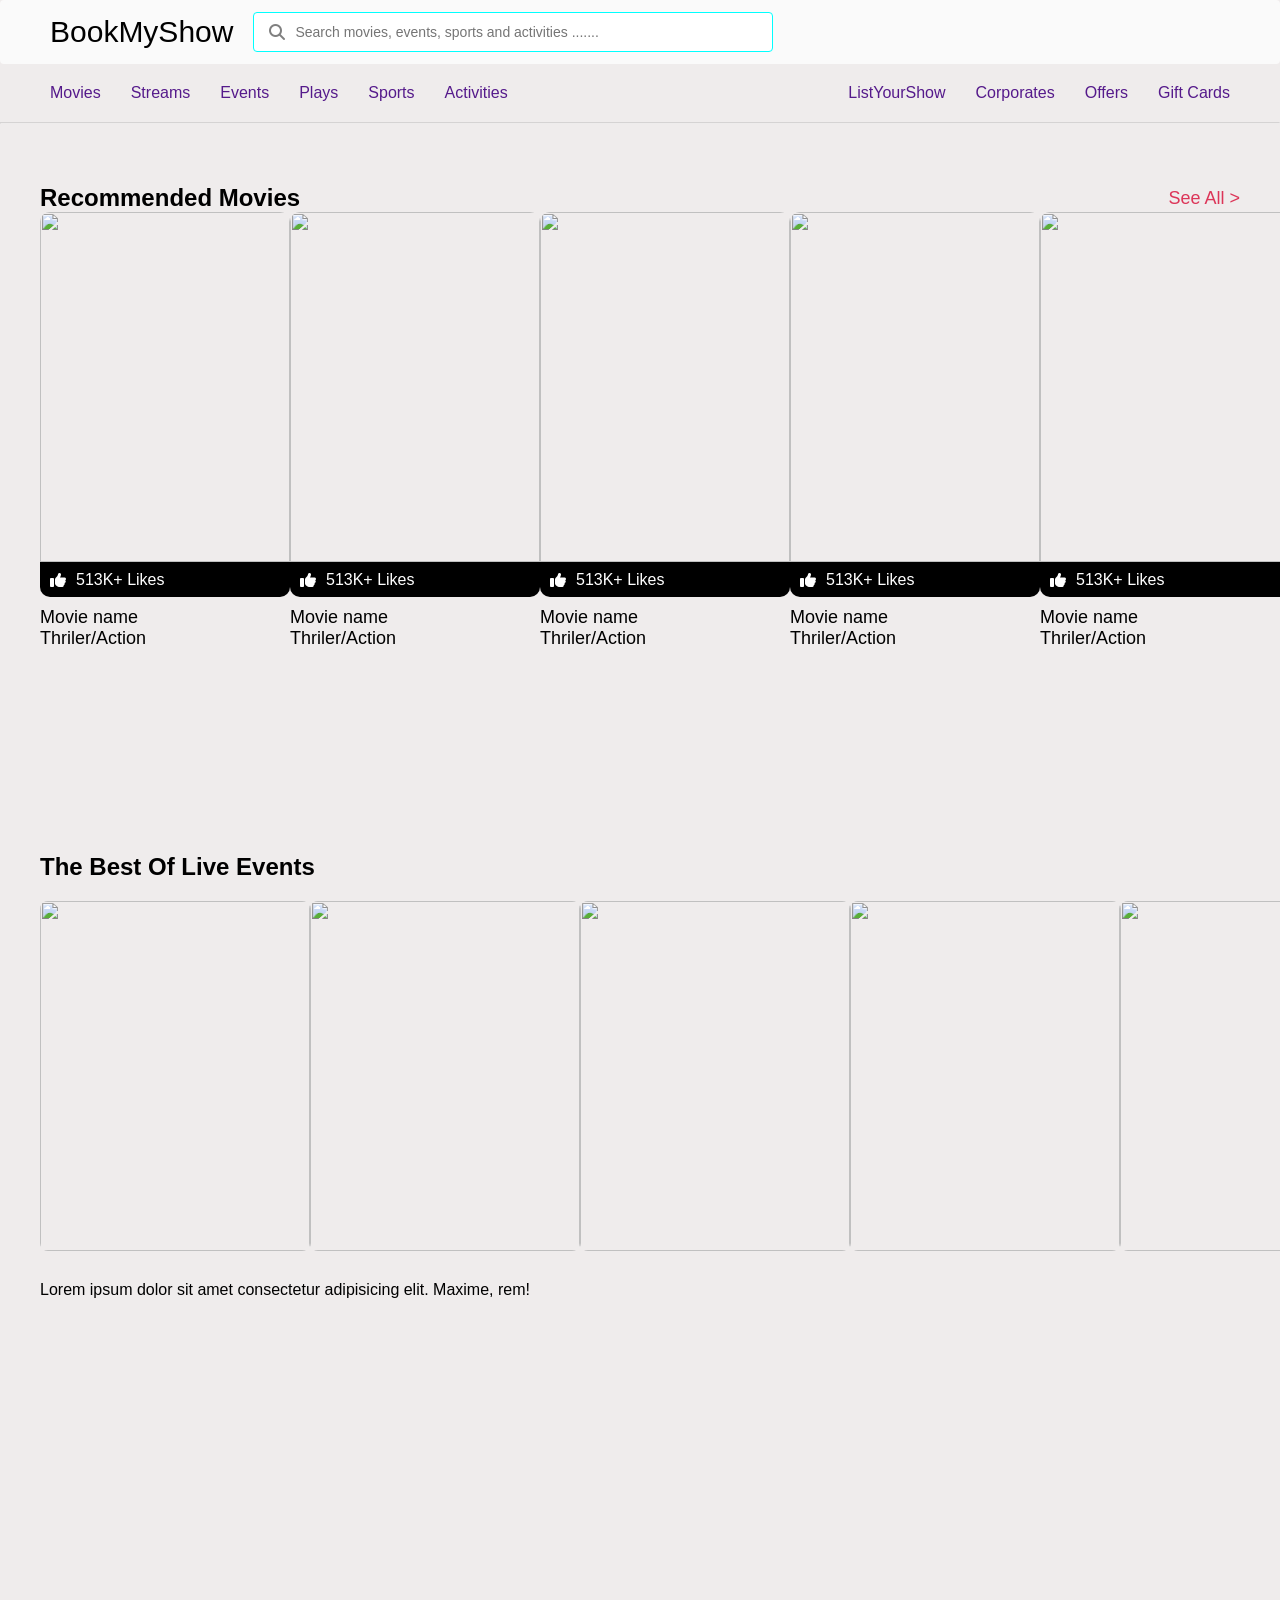
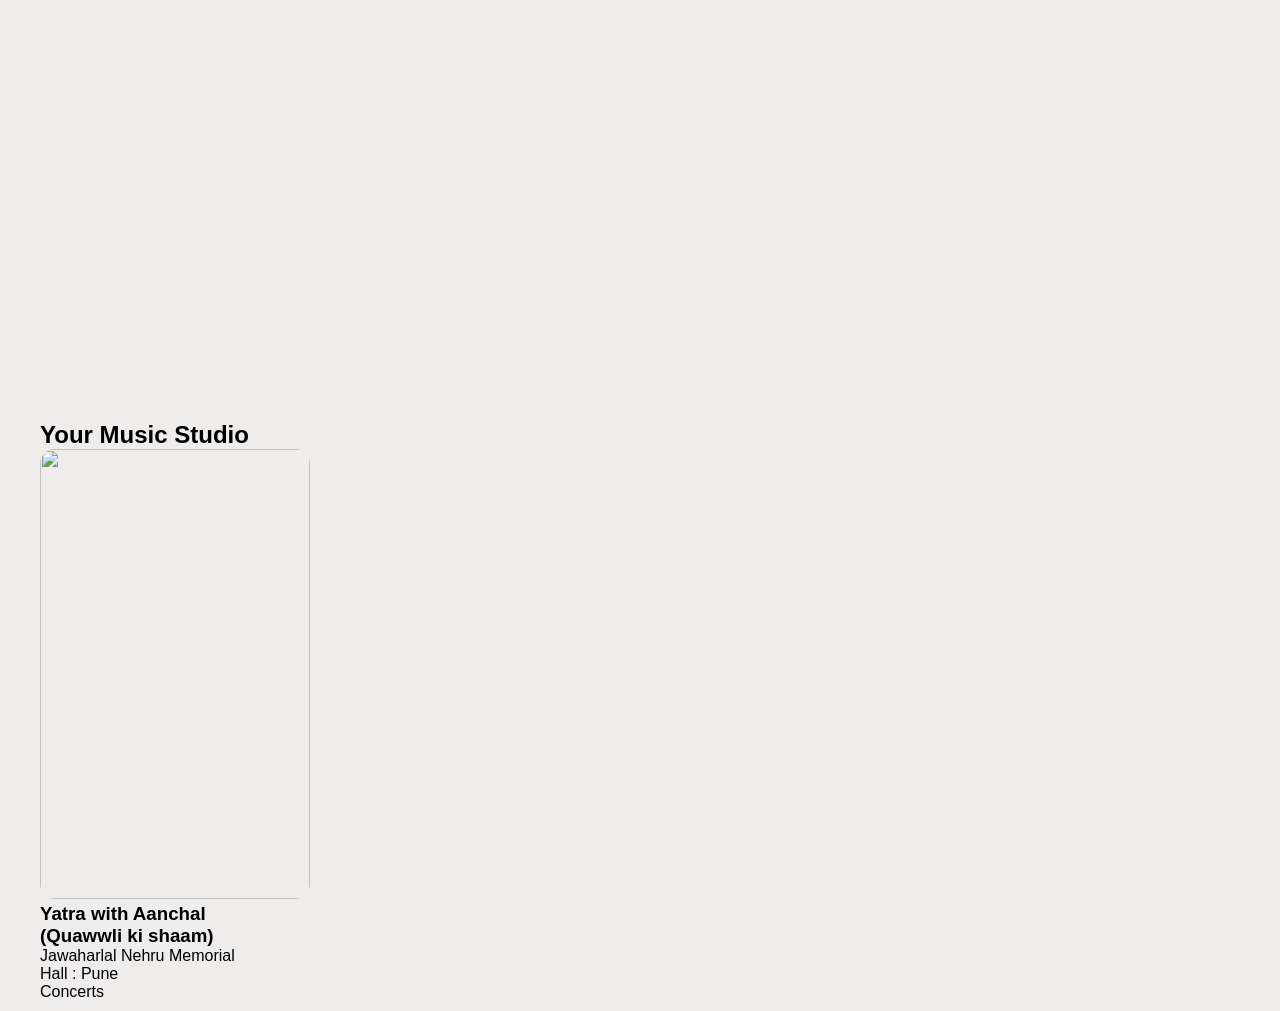
==== BookMyShow/index.html @ f7d7d76d "2nd commit" ====
<!DOCTYPE html>
<html lang="en">
<head>
    <meta charset="UTF-8" />
    <meta name="viewport" content="width=device-width, initial-scale=1.0" />
    <title>Movie Navbar</title>

    <link rel="stylesheet" href="style.css" />

    <link rel="stylesheet"
        href="https://cdnjs.cloudflare.com/ajax/libs/font-awesome/6.5.1/css/all.min.css">
</head>
<body>

    <header class="navbar">
        <div class="left">

            <div class="logo">
                BookMyShow
            </div>

            <div class="search-box">
                <i class="fa-solid fa-magnifying-glass"></i>
                <input
                    type="text"
                    placeholder="Search movies, events, sports and activities .......">
            </div>
        </div>

        <div class="right">

            <select class="city">
                <option>Vadodara</option>
                <option>Ahmedabad</option>
                <option>Surat</option>
            </select>

            <button class="signin-btn">
                Sign in
            </button>
            <i class="fa-solid fa-bars menu"></i>
        </div>    
        <hr>   
    </header>
    <div class="sub-nevbar">
          <div class="left-links">
              <a href="">Movies</a>
              <a href="">Streams</a>
              <a href="">Events</a>
              <a href="">Plays</a>
              <a href="">Sports</a>
              <a href="">Activities</a>
          </div>
          <div class="right-links">
            <a href="">ListYourShow</a>
            <a href="">Corporates</a>
            <a href="">Offers</a>
            <a href="">Gift Cards</a>
          </div>
        </div>
        <hr>


          <!-- HERO -->

        <section class="hero">
          <div class="poster">
            <img src="https://assets-in-gm.bmscdn.com/promotions/cms/creatives/1780384574199_aanchalpuneweb.jpg" alt="">
        </div>
        <div class="movie-card">
            <div class="info">
            <h1>Recommended Movies</h1>
            <span>See  All ></span>
            </div>
            <div class="card-container">
                <div class="card">
                    <img src="https://admin.itsnicethat.com/images/3CzWUmmXvOtHmdH0J1VNY-f9riA=/254910/format-webp%7Cwidth-1440/4._Oppenheimer.jpg" alt="">
                    <div class="text">
                        <i class="fa-solid fa-thumbs-up">  </i>
                        <p>513K+ Likes</p>
                    </div>
                    <div class="card-info">
                        <p>Movie name</p>
                        <span>Thriler/Action</span>
                    </div>
                </div>

                <div class="card">
                    <img src="https://m.media-amazon.com/images/I/81dae9nZFBS.jpg" alt="">
                    <div class="text">
                        <i class="fa-solid fa-thumbs-up">  </i>
                        <p>513K+ Likes</p>
                    </div>
                    <div class="card-info">
                        <p>Movie name</p>
                        <span>Thriler/Action</span>
                    </div>
                </div>

                <div class="card">
                    <img src="https://encrypted-tbn0.gstatic.com/images?q=tbn:ANd9GcTdoHiEyWrZaeX-_F0o2i3d9DiT3tfPP3rqZA&s" alt="">
                    <div class="text">
                        <i class="fa-solid fa-thumbs-up">  </i>
                        <p>513K+ Likes</p>
                    </div>
                    <div class="card-info">
                        <p>Movie name</p>
                        <span>Thriler/Action</span>
                    </div>
                </div>


                <div class="card">
                    <img src="https://encrypted-tbn0.gstatic.com/images?q=tbn:ANd9GcTc-PhUFYKP3IrTbPTFF3qFs5Xk3FHqvIUe6w&s" alt="">
                    <div class="text">
                        <i class="fa-solid fa-thumbs-up">  </i>
                        <p>513K+ Likes</p>
                    </div>
                    <div class="card-info">
                        <p>Movie name</p>
                        <span>Thriler/Action</span>
                    </div>
                </div>

                <div class="card">
                    <img src="https://img.freepik.com/premium-psd/action-movie-poster-design-template_528542-2069.jpg" alt="">
                    <div class="text">
                        <i class="fa-solid fa-thumbs-up">  </i>
                        <p>513K+ Likes</p>
                    </div>
                    <div class="card-info">
                        <p>Movie name</p>
                        <span>Thriler/Action</span>
                    </div>
                </div>

               
            </div>
            <div class="ad">
                <img src="https://assets-in.bmscdn.com/discovery-catalog/collections/tr:w-1440,h-120/stream-leadin-web-collection-202210241242.png" alt="">
            </div>
            <div class="events">
                <h1>The Best Of Live Events</h1>
                <div class="image">
                    <img src="https://assets-in.bmscdn.com/discovery-catalog/collections/tr:w-800,h-800:l-text,ie-MTE1KyBFdmVudHM%3D,co-FFFFFF,ff-Roboto,fs-64,lx-48,ly-320,tg-b,pa-8_0_0_0,l-end:w-300/comedy-shows-collection-202211140440.png" alt="">
                    <img src="https://assets-in.bmscdn.com/discovery-catalog/collections/tr:w-800,h-800:l-text,ie-MTUrIEV2ZW50cw%3D%3D,co-FFFFFF,ff-Roboto,fs-64,lx-48,ly-320,tg-b,pa-8_0_0_0,l-end:w-300/amusement-parks-banner-desktop-collection-202503251132.png" alt="">
                    <img src="https://assets-in.bmscdn.com/discovery-catalog/collections/tr:w-800,h-800:l-text,ie-NTArIEV2ZW50cw%3D%3D,co-FFFFFF,ff-Roboto,fs-64,lx-48,ly-320,tg-b,pa-8_0_0_0,l-end:w-300/theatre-shows-collection-202211140440.png" alt="">
                    <img src="https://assets-in.bmscdn.com/discovery-catalog/collections/tr:w-800,h-800:l-text,ie-MTArIEV2ZW50cw%3D%3D,co-FFFFFF,ff-Roboto,fs-64,lx-48,ly-320,tg-b,pa-8_0_0_0,l-end:w-300/kids-banner-desktop-collection-202503251132.png" alt="">
                    <img src="https://assets-in.bmscdn.com/discovery-catalog/collections/tr:w-800,h-800:l-text,ie-NDArIEV2ZW50cw%3D%3D,co-FFFFFF,ff-Roboto,fs-64,lx-48,ly-320,tg-b,pa-8_0_0_0,l-end:w-300/adventure-fun-collection-202211140440.png" alt="">
                </div>
            </div>
            <div class="big-img">
                <p>Lorem ipsum dolor sit amet consectetur adipisicing elit. Maxime, rem!</p>
            </div>

            <div class="studio">
                <h1 class="your-music">
                    Your Music Studio
                </h1>
                <div class="music-events">
                    <img src="https://assets-in.bmscdn.com/discovery-catalog/events/tr:w-400,h-600,bg-CCCCCC,e-usm-2-2-0.5-0.008:w-400.0,h-660.0,cm-pad_resize,bg-000000,fo-top:l-text,ie-U2F0LCA2IEp1bg%3D%3D,fs-29,co-FFFFFF,ly-612,lx-24,pa-8_0_0_0,l-end:l-image,i-discovery-catalog@@icons@@pt-v1.png,t-false,lfo-top_right,lx-N5,ly-0,w-160,l-end/et00498983-fayqpwupwx-portrait.jpg" alt="">

                    <div class="txt">
                        <h3>Yatra with Aanchal</h3>
                        <h3>(Quawwli ki shaam)</h3>
                        <p>Jawaharlal Nehru Memorial</p>
                        <p>Hall : Pune</p>
                        <p>Concerts</p>
                </div>
            </div>
        </div>
      </section>


</body>
</html>
---- BookMyShow/style.css ----
* {
    margin: 0;
    padding: 0;
    box-sizing: border-box;
    font-family: Arial, sans-serif;
}

body {
    background: #efecec;
}

/* NAVBAR */

.navbar {
    background: #ffffffba;
    height: 64px;
    padding: 0 50px;

    display: flex;
    justify-content: space-between;
    align-items: center;
    border-radius: 4px;
}

/* LEFT */

.left {
    display: flex;
    align-items: center;
    gap: 20px;
}

.logo {
    color: rgb(0, 0, 0);
    font-size: 30px;
}

.search-box {
    width: 520px;
    height: 40px;
    background: white;
    border-radius: 4px;
    border: 1px solid rgb(1, 255, 255);
    display: flex;
    align-items: center;

    padding: 0 15px;
}

.search-box i {
    color: gray;
    margin-right: 10px;
}

.search-box input {
    display: flex;
    width: 100%;
    border: none;
    outline: none;
    font-size: 14px;
  
}

/* .search-box input::placeholder {
    color: red;
} */
/* RIGHT */

.right {
    display: flex;
    align-items: center;
    gap: 18px;
    margin-left: 600px;
}

.city {
    background: transparent;
    border: none;
    color: rgb(0, 0, 0);
    font-size: 14px;
    cursor: pointer;
}

.signin-btn {
    background: #f84464;
    border: none;
    color: white;
    padding: 7px 18px;
    border-radius: 4px;
    cursor: pointer;
}

.menu {
    color: rgb(14, 0, 0);
    font-size: 20px;
    cursor: pointer;
}

/* RESPONSIVE */

@media(max-width:768px) {

    .navbar {
        padding: 15px;
        height: auto;
        flex-direction: column;
        gap: 15px;
    }

    .left {
        width: 100%;
        flex-direction: column;
    }

    .search-box {
        width: 100%;
    }
}



/* sub-nevbar */

.sub-nevbar{
  margin: 10px 40px;
  display: flex;
  justify-content: space-between;
}
.left-links,.right-links{
  display: flex;
  justify-content: space-evenly;
  gap:30px;
 padding: 10px;
}
.left-links,.right-links,a{
  text-decoration: none;
}
hr{
  color: #ac9292;
  opacity: 0.3;
}

.poster img {
  width: 100%;
  border-radius: 10px;
  margin-top: 20px;
  width: 95%;
}
.poster{
    display: flex;
    justify-content: center;
    align-items: center;
}

.info {
    display: flex;
    justify-content: space-between;
    align-items: center;
    width: 100%;
}

.info h1 {
    margin: 0;
}

.info span {
    color: rgb(220, 53, 88);
    white-space: nowrap;
}

.movie-card {
    margin: 40px 40px 10px 40px;
}
.card {
    width: 250px;
}

.card img {
    width: 250px;
    height: 350px;
    display: block;
    border-radius: 10px 10px 0px 0px;
}

.text {
    display: flex;
    align-items: center;
    gap: 10px;

    width: 250px;
    height: 35px;

    background-color: black;
    color: white;

    padding: 0 10px;
    box-sizing: border-box;

    /* agar ye laga hua hai to hata do */
    position: static;
    border-radius: 0px 0px 10px 10px;
}

.card-info {
    margin-top: 10px;
}

.card-info p,span {
    margin: 0;
    font-size: large;
}
.card-container{
    display: flex;
    justify-content: space-between;
}

.ad img{
    width: 100%;
    margin-top: 100px;
    margin-bottom: 100px;
}

.image{
    display: flex;
    justify-content: space-between;
}
.image img{
    width: 270px;
    height: 350px;
    border-radius: 8px;
    
}
.events h1{
    margin-bottom: 20px;
}

.big-img{
    margin-top: 30px;
    width: 100%;
    height: 400px;
    border-radius: 2px;
    background-image: url(https://assets-in.bmscdn.com/discovery-catalog/collections/tr:w-1440,h-120/premiere-banner-web-collection-202208191200.png);
    background-size: cover;
    background-position: center;
    margin-bottom: 40px;
    height: 700px;
}

.music-events img{
    width: 270px;
    height: 450px;
    border-radius: 15px;
}
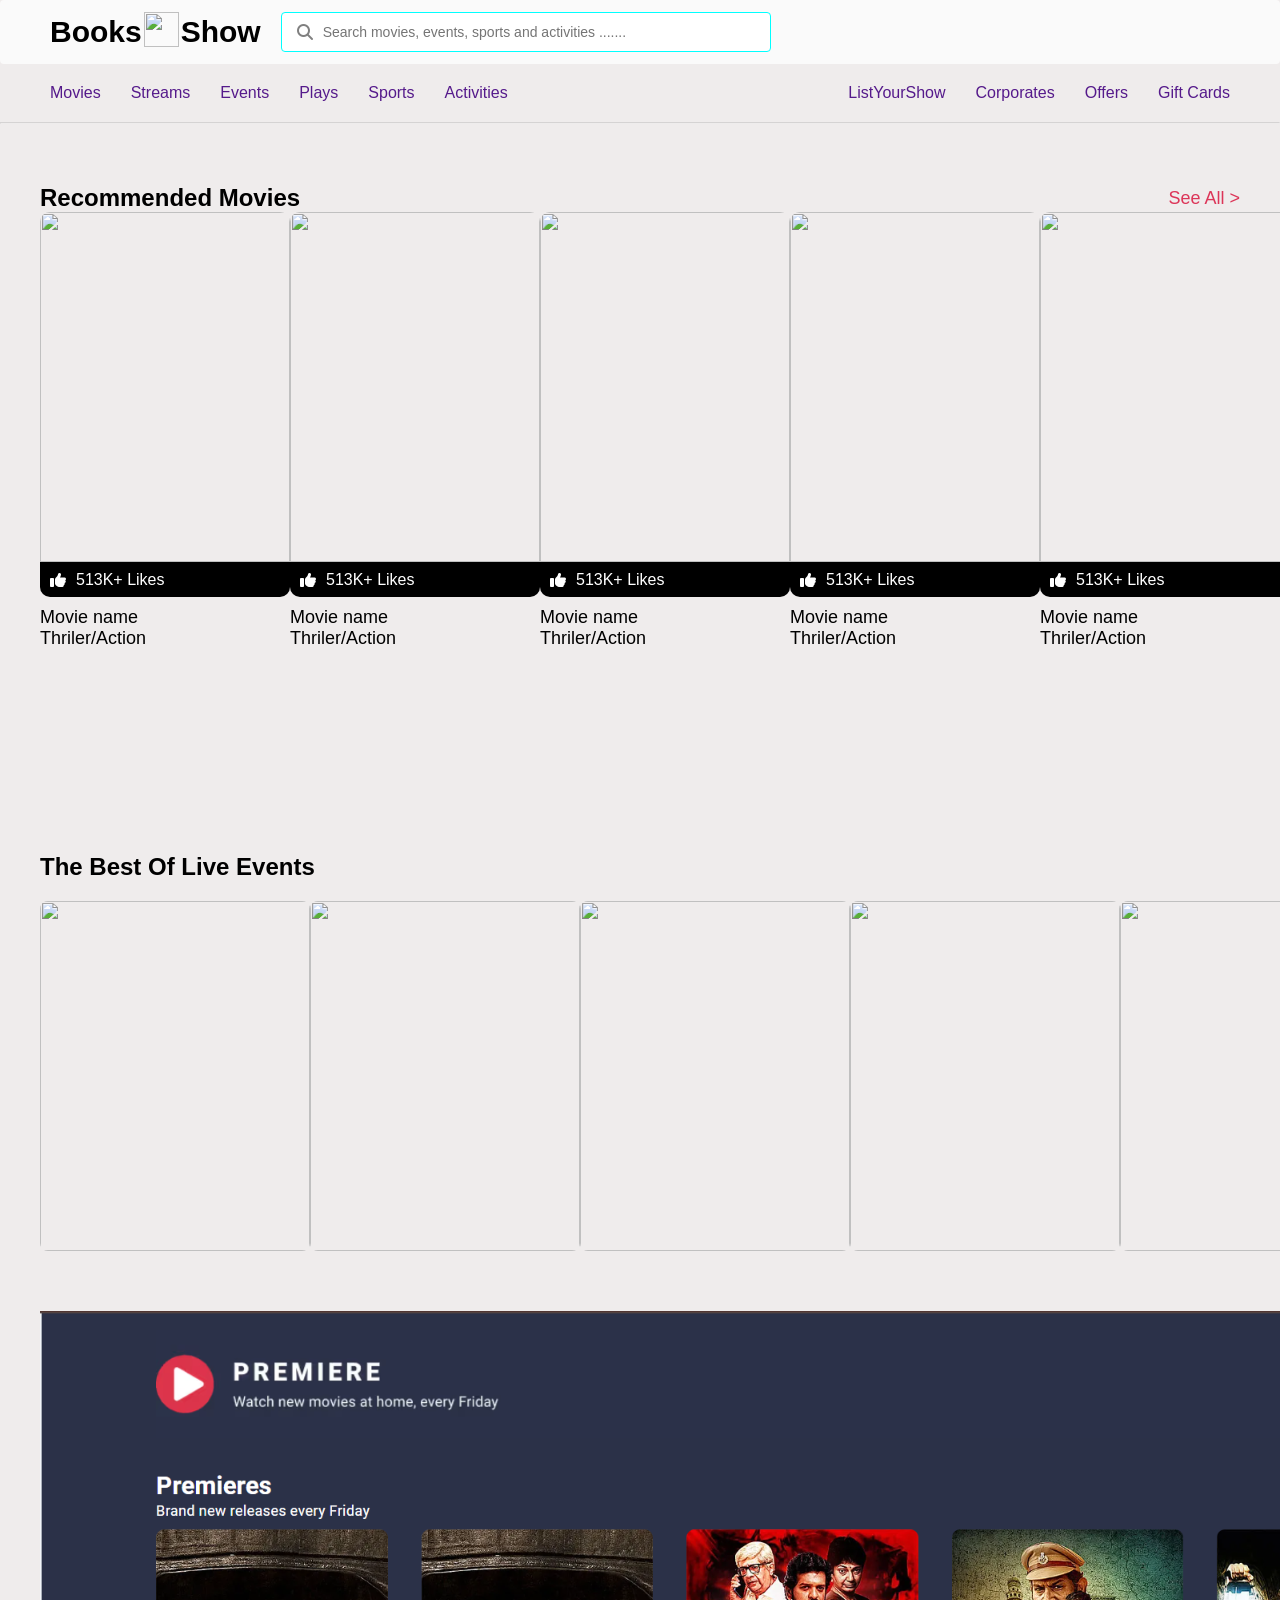
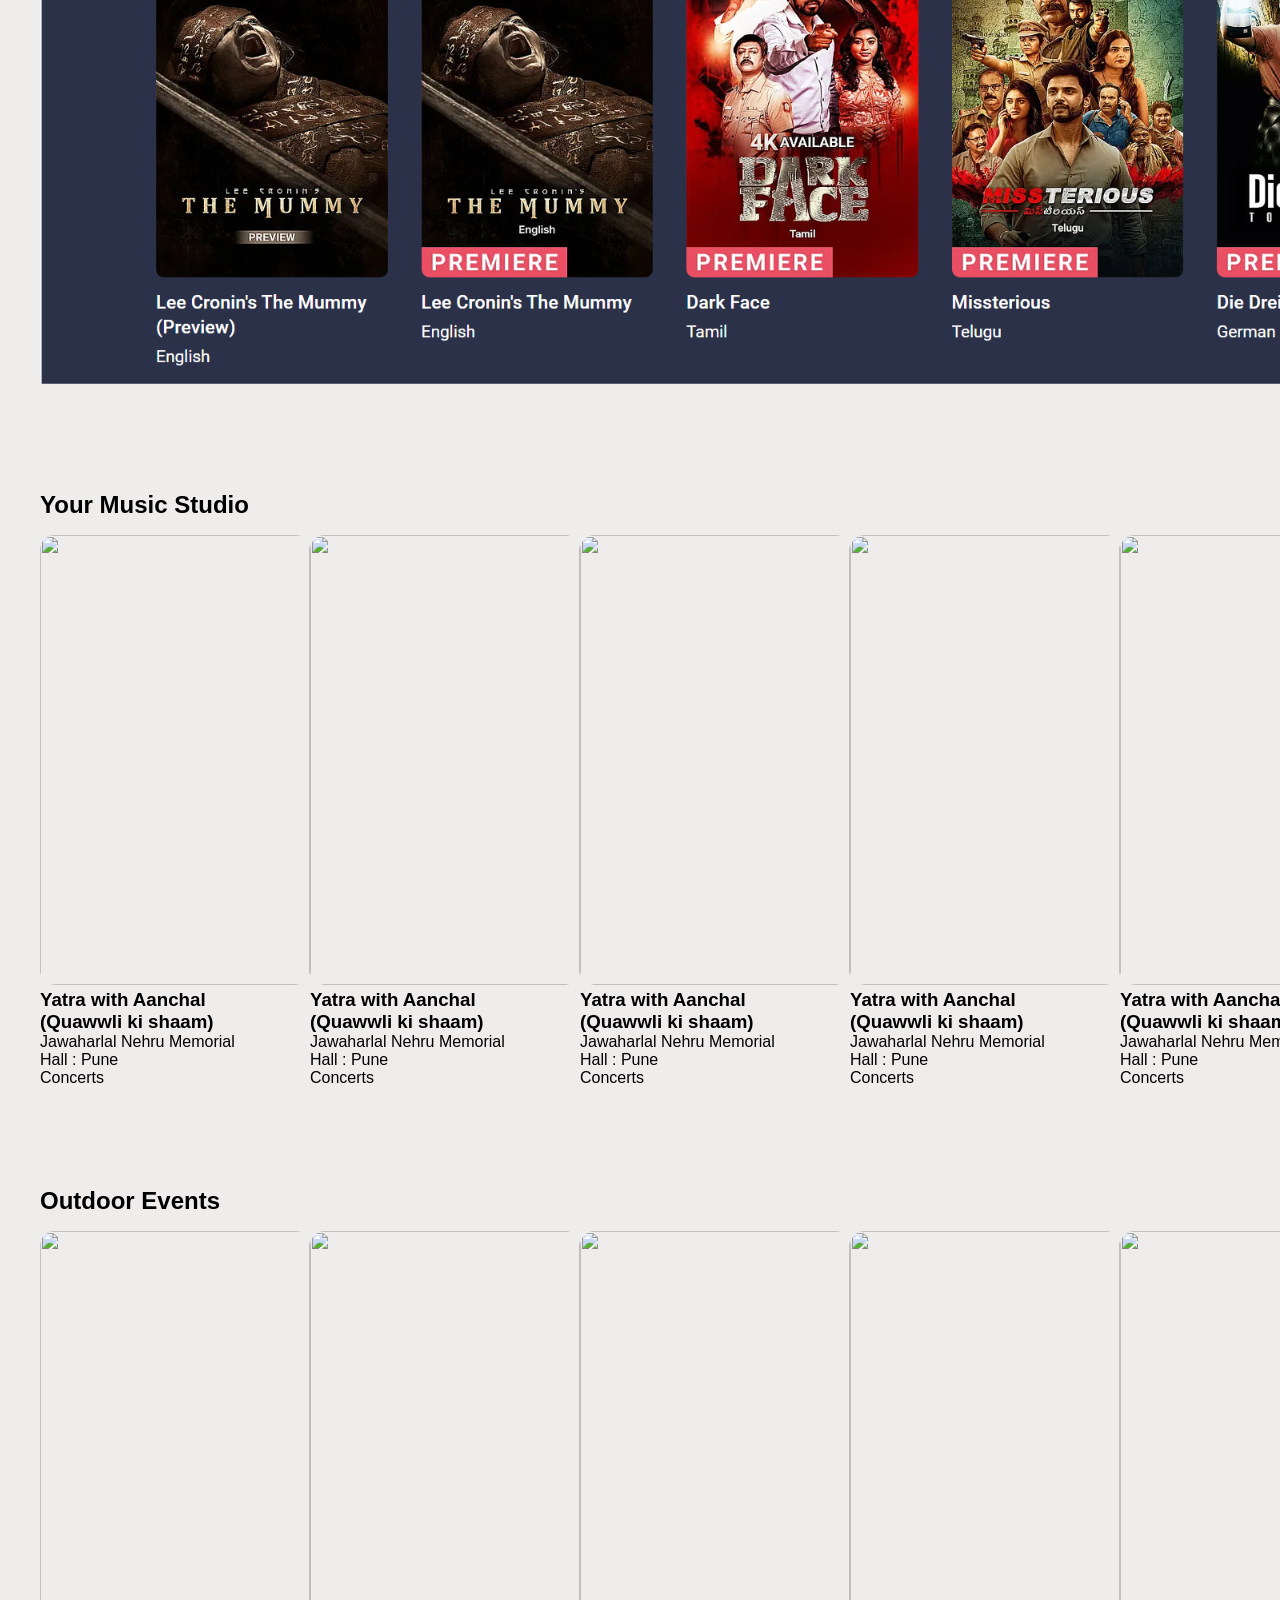
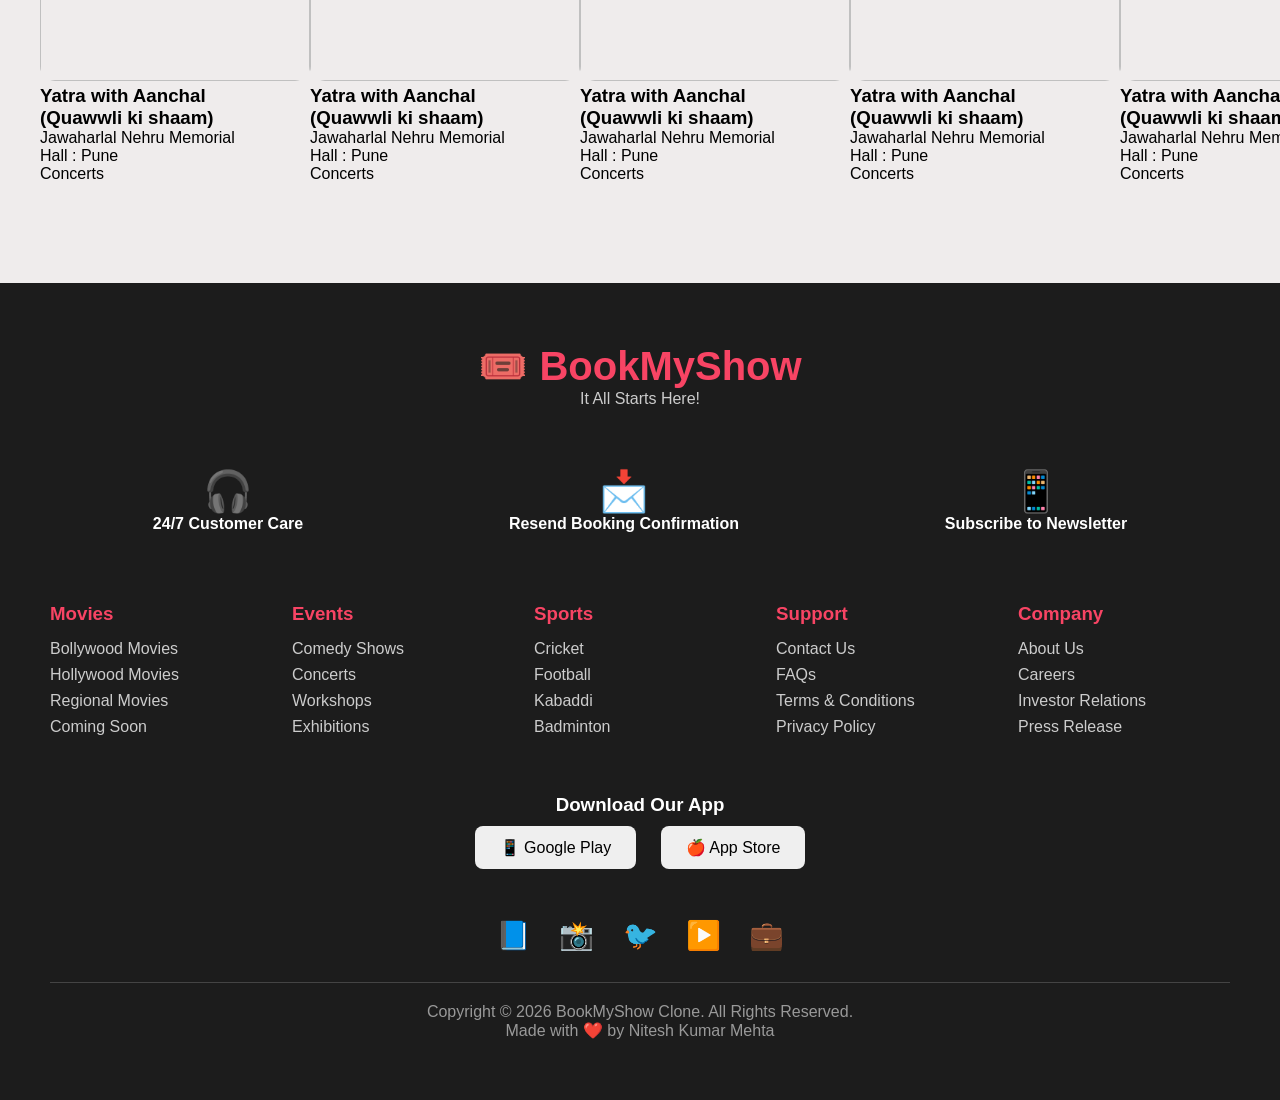
==== commit 08596496: "FINAL COMMIT FOR BOOK MY SHOW" ====
--- a/BookMyShow/index.html
+++ b/BookMyShow/index.html
@@ -15,9 +15,13 @@
     <header class="navbar">
         <div class="left">
 
-            <div class="logo">
-                BookMyShow
-            </div>
+        <div class="logo">
+            Books
+             <span>
+                 <img src="https://play-lh.googleusercontent.com/FPtxFPnbUNmOPvggNFaTUGPUr4DAb-djW6uWgG8lST76KTmZYko679Oh5g15gr4KAUZH" alt="">
+                </span>
+             Show
+        </div>
 
             <div class="search-box">
                 <i class="fa-solid fa-magnifying-glass"></i>
@@ -150,13 +154,13 @@
                 </div>
             </div>
             <div class="big-img">
-                <p>Lorem ipsum dolor sit amet consectetur adipisicing elit. Maxime, rem!</p>
-            </div>
-
-            <div class="studio">
-                <h1 class="your-music">
+                <img src="pro img.png" alt="">
+            </div>
+            <h1 class="your-music">
                     Your Music Studio
                 </h1>
+            <div class="studio">
+                
                 <div class="music-events">
                     <img src="https://assets-in.bmscdn.com/discovery-catalog/events/tr:w-400,h-600,bg-CCCCCC,e-usm-2-2-0.5-0.008:w-400.0,h-660.0,cm-pad_resize,bg-000000,fo-top:l-text,ie-U2F0LCA2IEp1bg%3D%3D,fs-29,co-FFFFFF,ly-612,lx-24,pa-8_0_0_0,l-end:l-image,i-discovery-catalog@@icons@@pt-v1.png,t-false,lfo-top_right,lx-N5,ly-0,w-160,l-end/et00498983-fayqpwupwx-portrait.jpg" alt="">
 
@@ -168,9 +172,216 @@
                         <p>Concerts</p>
                 </div>
             </div>
-        </div>
+             <div class="music-events">
+                    <img src="https://assets-in.bmscdn.com/discovery-catalog/events/tr:w-400,h-600,bg-CCCCCC,e-usm-2-2-0.5-0.008:w-400.0,h-660.0,cm-pad_resize,bg-000000,fo-top:l-text,ie-U2F0LCAxMyBKdW4gb253YXJkcw%3D%3D,fs-29,co-FFFFFF,ly-612,lx-24,pa-8_0_0_0,l-end/et00146485-dyukblfnbp-portrait.jpg" alt="">
+
+                    <div class="txt">
+                        <h3>Yatra with Aanchal</h3>
+                        <h3>(Quawwli ki shaam)</h3>
+                        <p>Jawaharlal Nehru Memorial</p>
+                        <p>Hall : Pune</p>
+                        <p>Concerts</p>
+                </div>
+            </div>
+             <div class="music-events">
+                    <img src="https://assets-in.bmscdn.com/discovery-catalog/events/tr:w-400,h-600,bg-CCCCCC,e-usm-2-2-0.5-0.008:w-400.0,h-660.0,cm-pad_resize,bg-000000,fo-top:l-text,ie-U2F0LCAyNSBKdWw%3D,fs-29,co-FFFFFF,ly-612,lx-24,pa-8_0_0_0,l-end/et00496127-extjajzkgc-portrait.jpg" alt="">
+
+                    <div class="txt">
+                        <h3>Yatra with Aanchal</h3>
+                        <h3>(Quawwli ki shaam)</h3>
+                        <p>Jawaharlal Nehru Memorial</p>
+                        <p>Hall : Pune</p>
+                        <p>Concerts</p>
+                </div>
+            </div>
+             <div class="music-events">
+                    <img src="https://assets-in.bmscdn.com/discovery-catalog/events/tr:w-400,h-600,bg-CCCCCC,e-usm-2-2-0.5-0.008:w-400.0,h-660.0,cm-pad_resize,bg-000000,fo-top:l-text,ie-U3VuLCA3IEp1bg%3D%3D,fs-29,co-FFFFFF,ly-612,lx-24,pa-8_0_0_0,l-end/et00497907-ddmduwehgv-portrait.jpg" alt="">
+
+                    <div class="txt">
+                        <h3>Yatra with Aanchal</h3>
+                        <h3>(Quawwli ki shaam)</h3>
+                        <p>Jawaharlal Nehru Memorial</p>
+                        <p>Hall : Pune</p>
+                        <p>Concerts</p>
+                </div>
+            </div>
+             <div class="music-events">
+                    <img src="https://assets-in.bmscdn.com/discovery-catalog/events/tr:w-400,h-600,bg-CCCCCC,e-usm-2-2-0.5-0.008:w-400.0,h-660.0,cm-pad_resize,bg-000000,fo-top:l-text,ie-U2F0LCA2IEp1bg%3D%3D,fs-29,co-FFFFFF,ly-612,lx-24,pa-8_0_0_0,l-end/et00146691-emhwjsjkym-portrait.jpg" alt="">
+
+                    <div class="txt">
+                        <h3>Yatra with Aanchal</h3>
+                        <h3>(Quawwli ki shaam)</h3>
+                        <p>Jawaharlal Nehru Memorial</p>
+                        <p>Hall : Pune</p>
+                        <p>Concerts</p>
+                </div>
+                
+            </div>
+           
+        </div>
+         <h1>Outdoor Events</h1>
+
+          <div class="studio">
+                
+                <div class="music-events">
+                    <img src="https://assets-in.bmscdn.com/discovery-catalog/events/tr:w-400,h-600,bg-CCCCCC,e-usm-2-2-0.5-0.008:w-400.0,h-660.0,cm-pad_resize,bg-000000,fo-top:l-text,ie-U2F0LCA2IEp1biBvbndhcmRz,fs-29,co-FFFFFF,ly-612,lx-24,pa-8_0_0_0,l-end:l-image,i-discovery-catalog@@icons@@pt-v1.png,t-false,lfo-top_right,lx-N5,ly-0,w-160,l-end/et00499682-vtmzrybzgf-portrait.jpg" alt="">
+
+                    <div class="txt">
+                        <h3>Yatra with Aanchal</h3>
+                        <h3>(Quawwli ki shaam)</h3>
+                        <p>Jawaharlal Nehru Memorial</p>
+                        <p>Hall : Pune</p>
+                        <p>Concerts</p>
+                </div>
+            </div>
+             <div class="music-events">
+                    <img src="https://assets-in.bmscdn.com/discovery-catalog/events/tr:w-400,h-600,bg-CCCCCC,e-usm-2-2-0.5-0.008:w-400.0,h-660.0,cm-pad_resize,bg-000000,fo-top:l-text,ie-U3VuLCA3IEp1bg%3D%3D,fs-29,co-FFFFFF,ly-612,lx-24,pa-8_0_0_0,l-end:l-image,i-discovery-catalog@@icons@@pt-v1.png,t-false,lfo-top_right,lx-N5,ly-0,w-160,l-end/et00496727-xvldrpthkw-portrait.jpg" alt="">
+
+                    <div class="txt">
+                        <h3>Yatra with Aanchal</h3>
+                        <h3>(Quawwli ki shaam)</h3>
+                        <p>Jawaharlal Nehru Memorial</p>
+                        <p>Hall : Pune</p>
+                        <p>Concerts</p>
+                </div>
+            </div>
+             <div class="music-events">
+                    <img src="https://assets-in.bmscdn.com/discovery-catalog/events/tr:w-400,h-600,bg-CCCCCC,e-usm-2-2-0.5-0.008:w-400.0,h-660.0,cm-pad_resize,bg-000000,fo-top:l-text,ie-U3VuLCA3IEp1biBvbndhcmRz,fs-29,co-FFFFFF,ly-612,lx-24,pa-8_0_0_0,l-end/et00459487-glnffnvulq-portrait.jpg" alt="">
+
+                    <div class="txt">
+                        <h3>Yatra with Aanchal</h3>
+                        <h3>(Quawwli ki shaam)</h3>
+                        <p>Jawaharlal Nehru Memorial</p>
+                        <p>Hall : Pune</p>
+                        <p>Concerts</p>
+                </div>
+            </div>
+             <div class="music-events">
+                    <img src="https://assets-in.bmscdn.com/discovery-catalog/events/tr:w-400,h-600,bg-CCCCCC,e-usm-2-2-0.5-0.008:w-400.0,h-660.0,cm-pad_resize,bg-000000,fo-top:l-text,ie-RnJpLCA1IEp1biBvbndhcmRz,fs-29,co-FFFFFF,ly-612,lx-24,pa-8_0_0_0,l-end/et00491921-lqszenmnjw-portrait.jpg" alt="">
+
+                    <div class="txt">
+                        <h3>Yatra with Aanchal</h3>
+                        <h3>(Quawwli ki shaam)</h3>
+                        <p>Jawaharlal Nehru Memorial</p>
+                        <p>Hall : Pune</p>
+                        <p>Concerts</p>
+                </div>
+            </div>
+             <div class="music-events">
+                    <img src="https://assets-in.bmscdn.com/discovery-catalog/events/tr:w-400,h-600,bg-CCCCCC,e-usm-2-2-0.5-0.008:w-400.0,h-660.0,cm-pad_resize,bg-000000,fo-top:l-text,ie-RnJpLCA1IEp1biBvbndhcmRz,fs-29,co-FFFFFF,ly-612,lx-24,pa-8_0_0_0,l-end/et00499509-lnupnmtplj-portrait.jpg" alt="">
+
+                    <div class="txt">
+                        <h3>Yatra with Aanchal</h3>
+                        <h3>(Quawwli ki shaam)</h3>
+                        <p>Jawaharlal Nehru Memorial</p>
+                        <p>Hall : Pune</p>
+                        <p>Concerts</p>
+                </div>
+                
+            </div>
+           
+        </div>
+
       </section>
 
+
+<!-- 
+      <footer></footer> -->
+
+
+     <footer class="footer">
+
+    <div class="footer-logo">
+        <h1>🎟️ BookMyShow</h1>
+        <p>It All Starts Here!</p>
+    </div>
+
+    <div class="footer-services">
+        <div class="service-box">
+            <span>🎧</span>
+            <h4>24/7 Customer Care</h4>
+        </div>
+
+        <div class="service-box">
+            <span>📩</span>
+            <h4>Resend Booking Confirmation</h4>
+        </div>
+
+        <div class="service-box">
+            <span>📱</span>
+            <h4>Subscribe to Newsletter</h4>
+        </div>
+    </div>
+
+    <div class="footer-links">
+
+        <div class="column">
+            <h3>Movies</h3>
+            <a href="#">Bollywood Movies</a>
+            <a href="#">Hollywood Movies</a>
+            <a href="#">Regional Movies</a>
+            <a href="#">Coming Soon</a>
+        </div>
+
+        <div class="column">
+            <h3>Events</h3>
+            <a href="#">Comedy Shows</a>
+            <a href="#">Concerts</a>
+            <a href="#">Workshops</a>
+            <a href="#">Exhibitions</a>
+        </div>
+
+        <div class="column">
+            <h3>Sports</h3>
+            <a href="#">Cricket</a>
+            <a href="#">Football</a>
+            <a href="#">Kabaddi</a>
+            <a href="#">Badminton</a>
+        </div>
+
+        <div class="column">
+            <h3>Support</h3>
+            <a href="#">Contact Us</a>
+            <a href="#">FAQs</a>
+            <a href="#">Terms & Conditions</a>
+            <a href="#">Privacy Policy</a>
+        </div>
+
+        <div class="column">
+            <h3>Company</h3>
+            <a href="#">About Us</a>
+            <a href="#">Careers</a>
+            <a href="#">Investor Relations</a>
+            <a href="#">Press Release</a>
+        </div>
+
+    </div>
+
+    <div class="app-section">
+        <h3>Download Our App</h3>
+        <button>📱 Google Play</button>
+        <button>🍎 App Store</button>
+    </div>
+
+    <div class="social-icons">
+        <a href="#">📘</a>
+        <a href="#">📸</a>
+        <a href="#">🐦</a>
+        <a href="#">▶️</a>
+        <a href="#">💼</a>
+    </div>
+
+    <div class="copyright">
+        <p>
+            Copyright © 2026 BookMyShow Clone.
+            All Rights Reserved.
+        </p>
+        <p>
+            Made with ❤️ by Nitesh Kumar Mehta
+        </p>
+    </div>
+
+</footer>
 
 </body>
 </html>
--- a/BookMyShow/style.css
+++ b/BookMyShow/style.css
@@ -11,6 +11,18 @@
 
 /* NAVBAR */
 
+.logo{
+    display: flex;
+    align-items: center;
+    font-size: 40px;
+    font-weight: bold;
+}
+
+.logo img{
+    width: 35px;
+    height: 35px;
+    margin: 0 2px;
+}
 .navbar {
     background: #ffffffba;
     height: 64px;
@@ -36,7 +48,7 @@
 }
 
 .search-box {
-    width: 520px;
+    width: 490px;
     height: 40px;
     background: white;
     border-radius: 4px;
@@ -70,7 +82,7 @@
     display: flex;
     align-items: center;
     gap: 18px;
-    margin-left: 600px;
+    margin-left: 560px;
 }
 
 .city {
@@ -235,19 +247,119 @@
 }
 
 .big-img{
-    margin-top: 30px;
+    margin-top: 60px;
     width: 100%;
-    height: 400px;
+    height: 700px;
     border-radius: 2px;
-    background-image: url(https://assets-in.bmscdn.com/discovery-catalog/collections/tr:w-1440,h-120/premiere-banner-web-collection-202208191200.png);
-    background-size: cover;
-    background-position: center;
-    margin-bottom: 40px;
-    height: 700px;
+    margin-bottom: 80px;
+    
 }
 
 .music-events img{
     width: 270px;
     height: 450px;
     border-radius: 15px;
-}
+    
+}
+.studio{
+    display: flex;
+    justify-content: space-between;
+    margin-bottom: 100px;
+    margin-top: 16px;
+}
+
+/* footer */
+
+.footer{
+    background:#1c1c1c;
+    color:white;
+    padding:60px 50px;
+    margin-top:50px;
+}
+
+.footer-logo{
+    text-align:center;
+    margin-bottom:40px;
+}
+
+.footer-logo h1{
+    color:#f84464;
+    font-size:40px;
+}
+
+.footer-logo p{
+    color:#ccc;
+}
+
+.footer-services{
+    display:flex;
+    justify-content:space-around;
+    text-align:center;
+    margin-bottom:50px;
+    flex-wrap:wrap;
+}
+
+.service-box{
+    padding:20px;
+}
+
+.service-box span{
+    font-size:40px;
+}
+
+.footer-links{
+    display:grid;
+    grid-template-columns:repeat(auto-fit,minmax(180px,1fr));
+    gap:30px;
+    margin-bottom:50px;
+}
+
+.column h3{
+    color:#f84464;
+    margin-bottom:15px;
+}
+
+.column a{
+    display:block;
+    color:#ccc;
+    text-decoration:none;
+    margin:8px 0;
+    transition:0.3s;
+}
+
+.column a:hover{
+    color:white;
+    padding-left:5px;
+}
+
+.app-section{
+    text-align:center;
+    margin-bottom:40px;
+}
+
+.app-section button{
+    padding:12px 25px;
+    margin:10px;
+    border:none;
+    border-radius:8px;
+    cursor:pointer;
+    font-size:16px;
+}
+
+.social-icons{
+    text-align:center;
+    margin-bottom:30px;
+}
+
+.social-icons a{
+    font-size:28px;
+    margin:0 12px;
+    text-decoration:none;
+}
+
+.copyright{
+    border-top:1px solid #444;
+    padding-top:20px;
+    text-align:center;
+    color:#999;
+}
